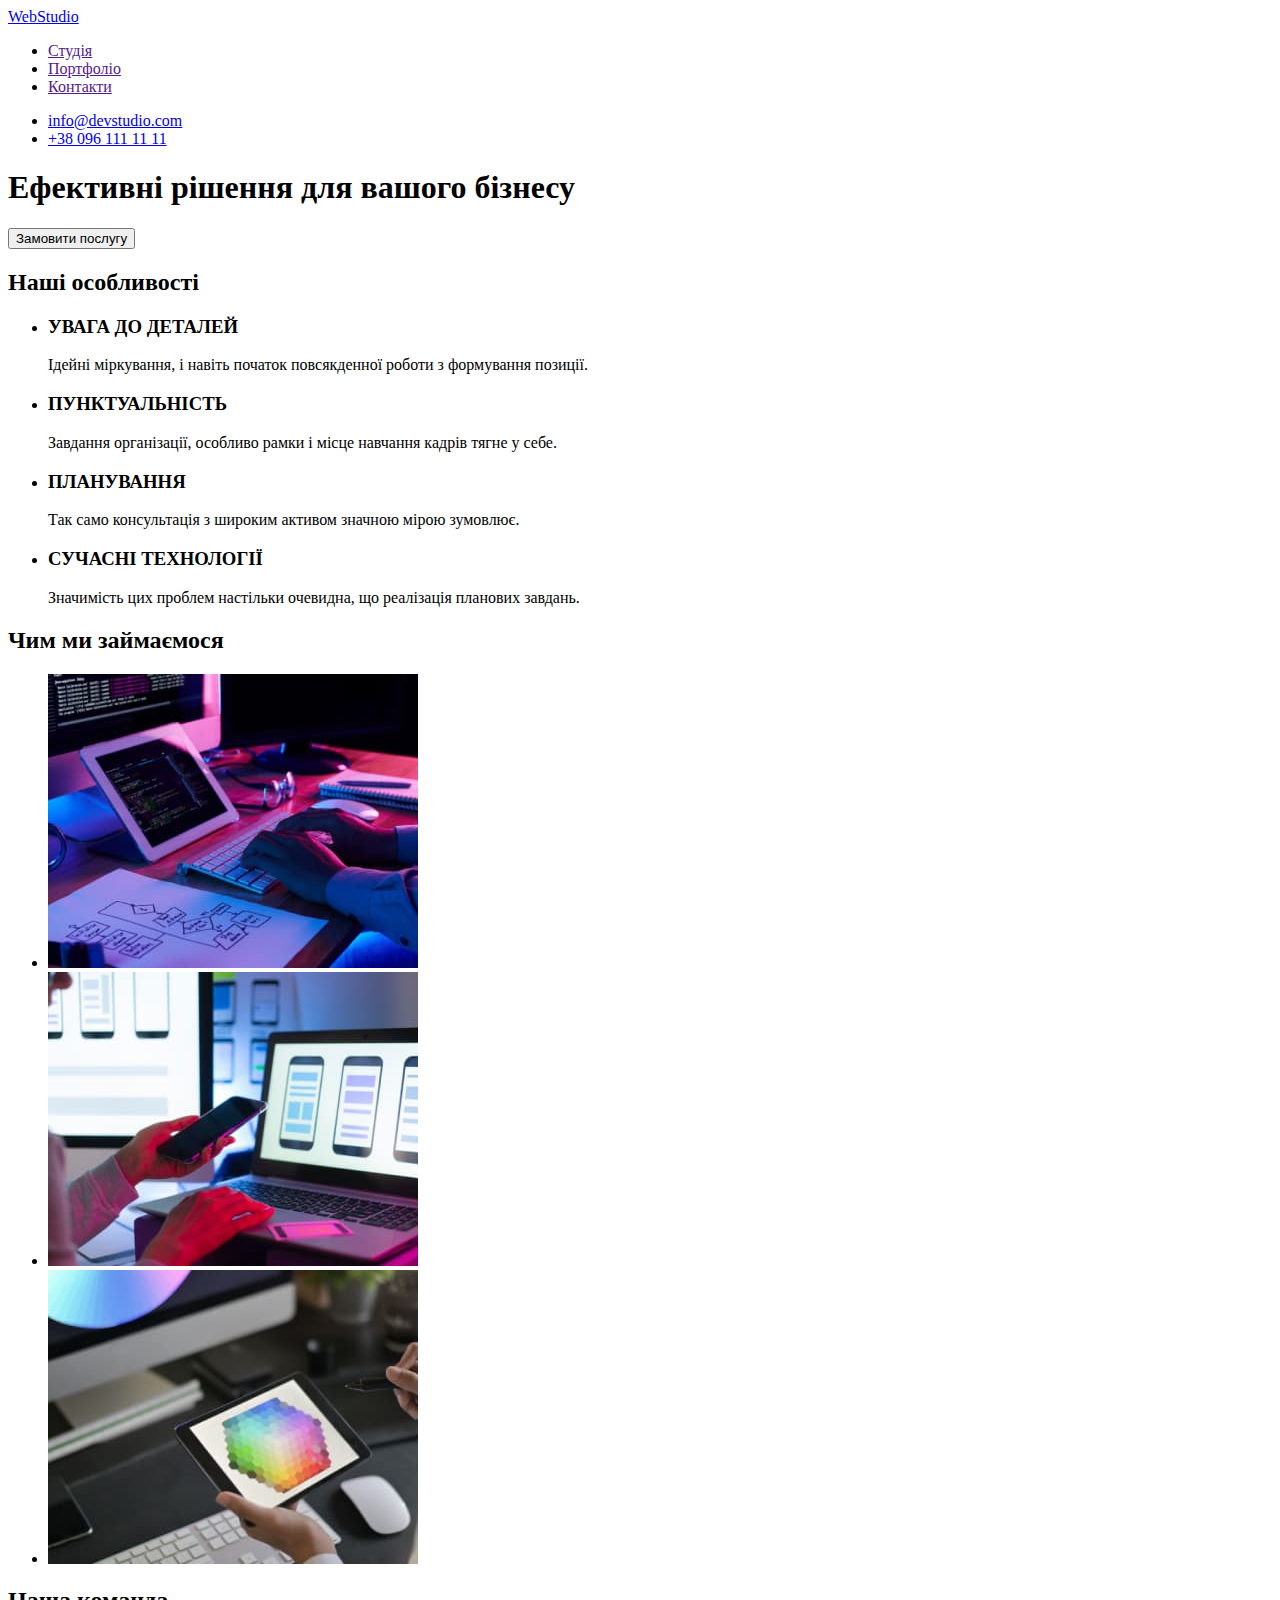
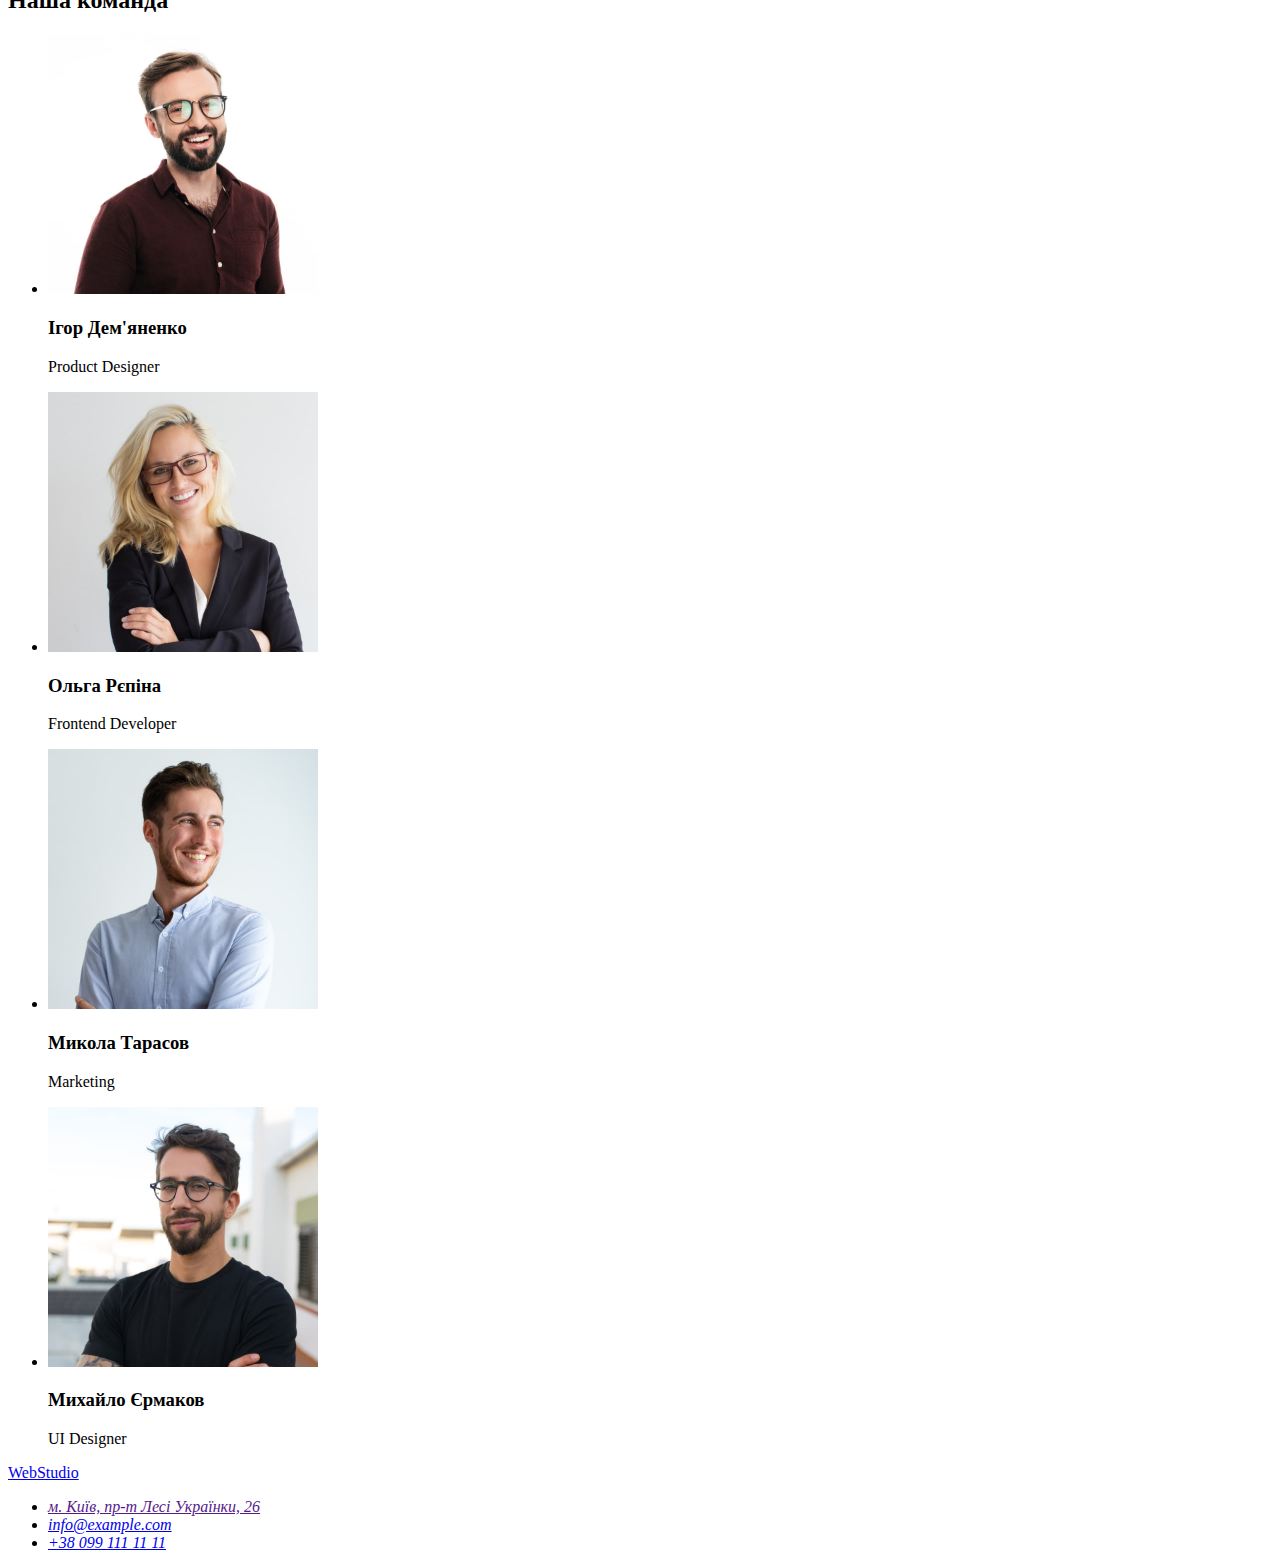
==== index.html @ 363cf0ad "Создала новый репозиторий.Перенесла папки" ====
<!DOCTYPE html>
<html lang="uk">
  <head>
    <meta charset="UTF-8" />
    <meta http-equiv="X-UA-Compatible" content="IE=edge" />
    <meta name="viewport" content="width=device-width, initial-scale=1.0" />
    <title>Веб-студія</title>
  </head>
  <body>
    <!-- Header -->
    <header>
      <nav>
        <a href="./index.html">WebStudio</a>
        <ul>
          <li>
            <a href="">Студія</a>
          </li>
          <li>
            <a href="">Портфоліо</a>
          </li>
          <li>
            <a href="">Контакти</a>
          </li>
        </ul>
      </nav>
      <ul>
        <li><a href="malito:info@devstudio.com">info@devstudio.com</a></li>
        <li><a href="tel:+380961111111">+38 096 111 11 11</a></li>
      </ul>
    </header>
    <main>
      <!-- Hero -->
      <section>
        <h1>Ефективні рішення для вашого бізнесу</h1>
        <button type="button">Замовити послугу</button>
      </section>
      <!-- Features -->
      <section>
        <h2>Наші особливості</h2>
        <ul>
          <li>
            <h3>УВАГА ДО ДЕТАЛЕЙ</h3>
            <p>Ідейні міркування, і навіть початок повсякденної роботи з формування позиції.</p>
          </li>
          <li>
            <h3>ПУНКТУАЛЬНІСТЬ</h3>
            <p>Завдання організації, особливо рамки і місце навчання кадрів тягне у себе.</p>
          </li>
          <li>
            <h3>ПЛАНУВАННЯ</h3>
            <p>Так само консультація з широким активом значною мірою зумовлює.</p>
          </li>
          <li>
            <h3>СУЧАСНІ ТЕХНОЛОГІЇ</h3>
            <p>Значимість цих проблем настільки очевидна, що реалізація планових завдань.</p>
          </li>
        </ul>
      </section>
      <!-- Чим займаємось -->
      <section>
        <h2>Чим ми займаємося</h2>
        <ul>
          <li>
            <img
              src="./images/image-1.jpg"
              alt="людина набирає текст на клавіатурі"
              width="370"
              height="294"
            />
          </li>
          <li>
            <img
              src="./images/image-2.jpg"
              alt="людина тримає телефон перед єкраном ноутбука"
              width="370"
              height="294"
            />
          </li>
          <li>
            <img
              src="./images/image-3.jpg"
              alt="людина тримає планшет в руках"
              width="370"
              height="294"
            />
          </li>
        </ul>
      </section>
      <!-- Our team -->
      <section>
        <h2>Наша команда</h2>
        <ul>
          <li>
            <img
              src="./images/men-1.jpg"
              alt="чолвік в окулярах і сорочці"
              width="270"
              height="260"
            />
            <h3>Ігор Дем'яненко</h3>
            <p lang="en">Product Designer</p>
          </li>
          <li>
            <img src="./images/women-2.jpg" alt="дівчина в окулярах" width="270" height="260" />
            <h3>Ольга Рєпіна</h3>
            <p lang="en">Frontend Developer</p>
          </li>
          <li>
            <img src="./images/men-3.jpg" alt="чоловік в синій сорочці" width="270" height="260" />
            <h3>Микола Тарасов</h3>
            <p lang="en">Marketing</p>
          </li>
          <li>
            <img
              src="./images/men-4.jpg"
              alt="чоловік в окулярах і чорній футболці"
              width="270"
              height="260"
            />
            <h3>Михайло Єрмаков</h3>
            <p lang="en">UI Designer</p>
          </li>
        </ul>
      </section>
    </main>
    <!-- Footer -->
    <footer>
      <a href="./index.html">WebStudio</a>
      <address>
        <ul>
          <li><a href="">м. Київ, пр-т Лесі Українки, 26</a></li>
          <li><a href="mailto:info@example.com">info@example.com</a></li>
          <li><a href="tel:+380991111111">+38 099 111 11 11</a></li>
        </ul>
      </address>
    </footer>
  </body>
</html>
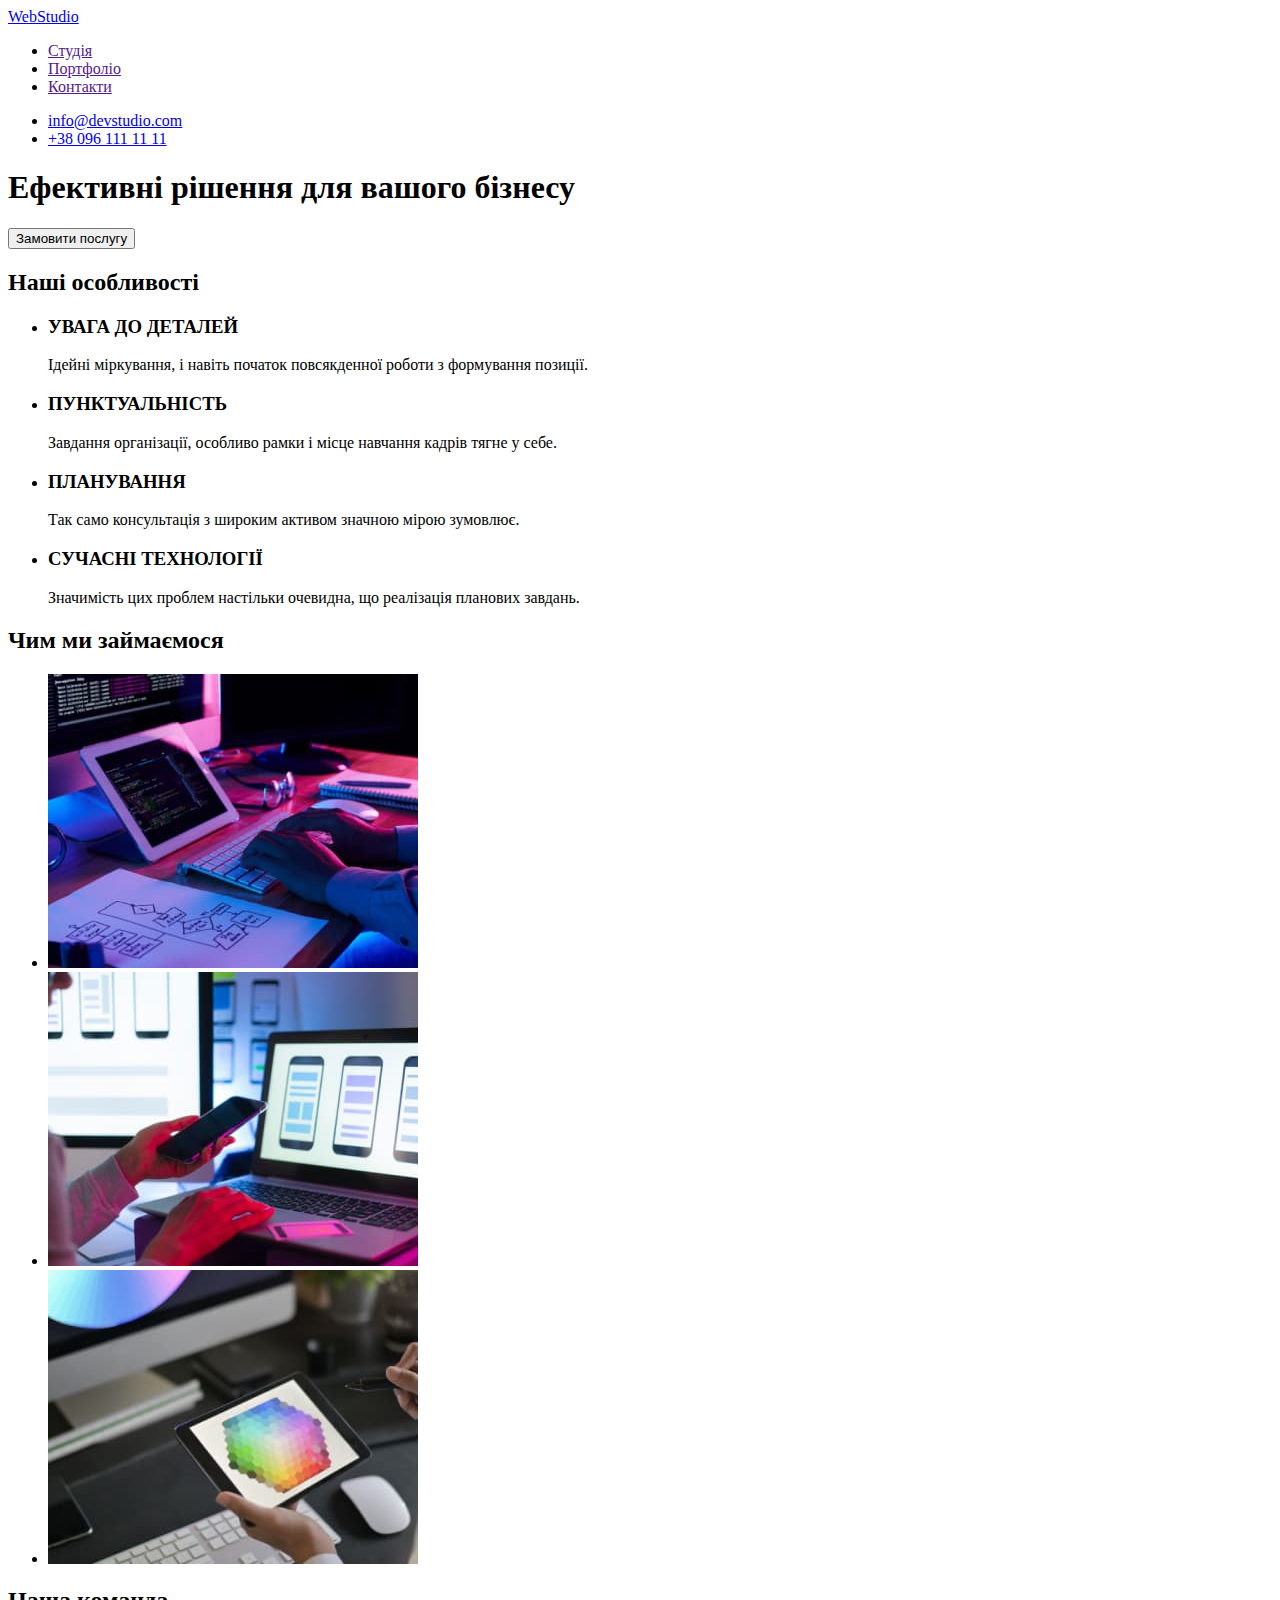
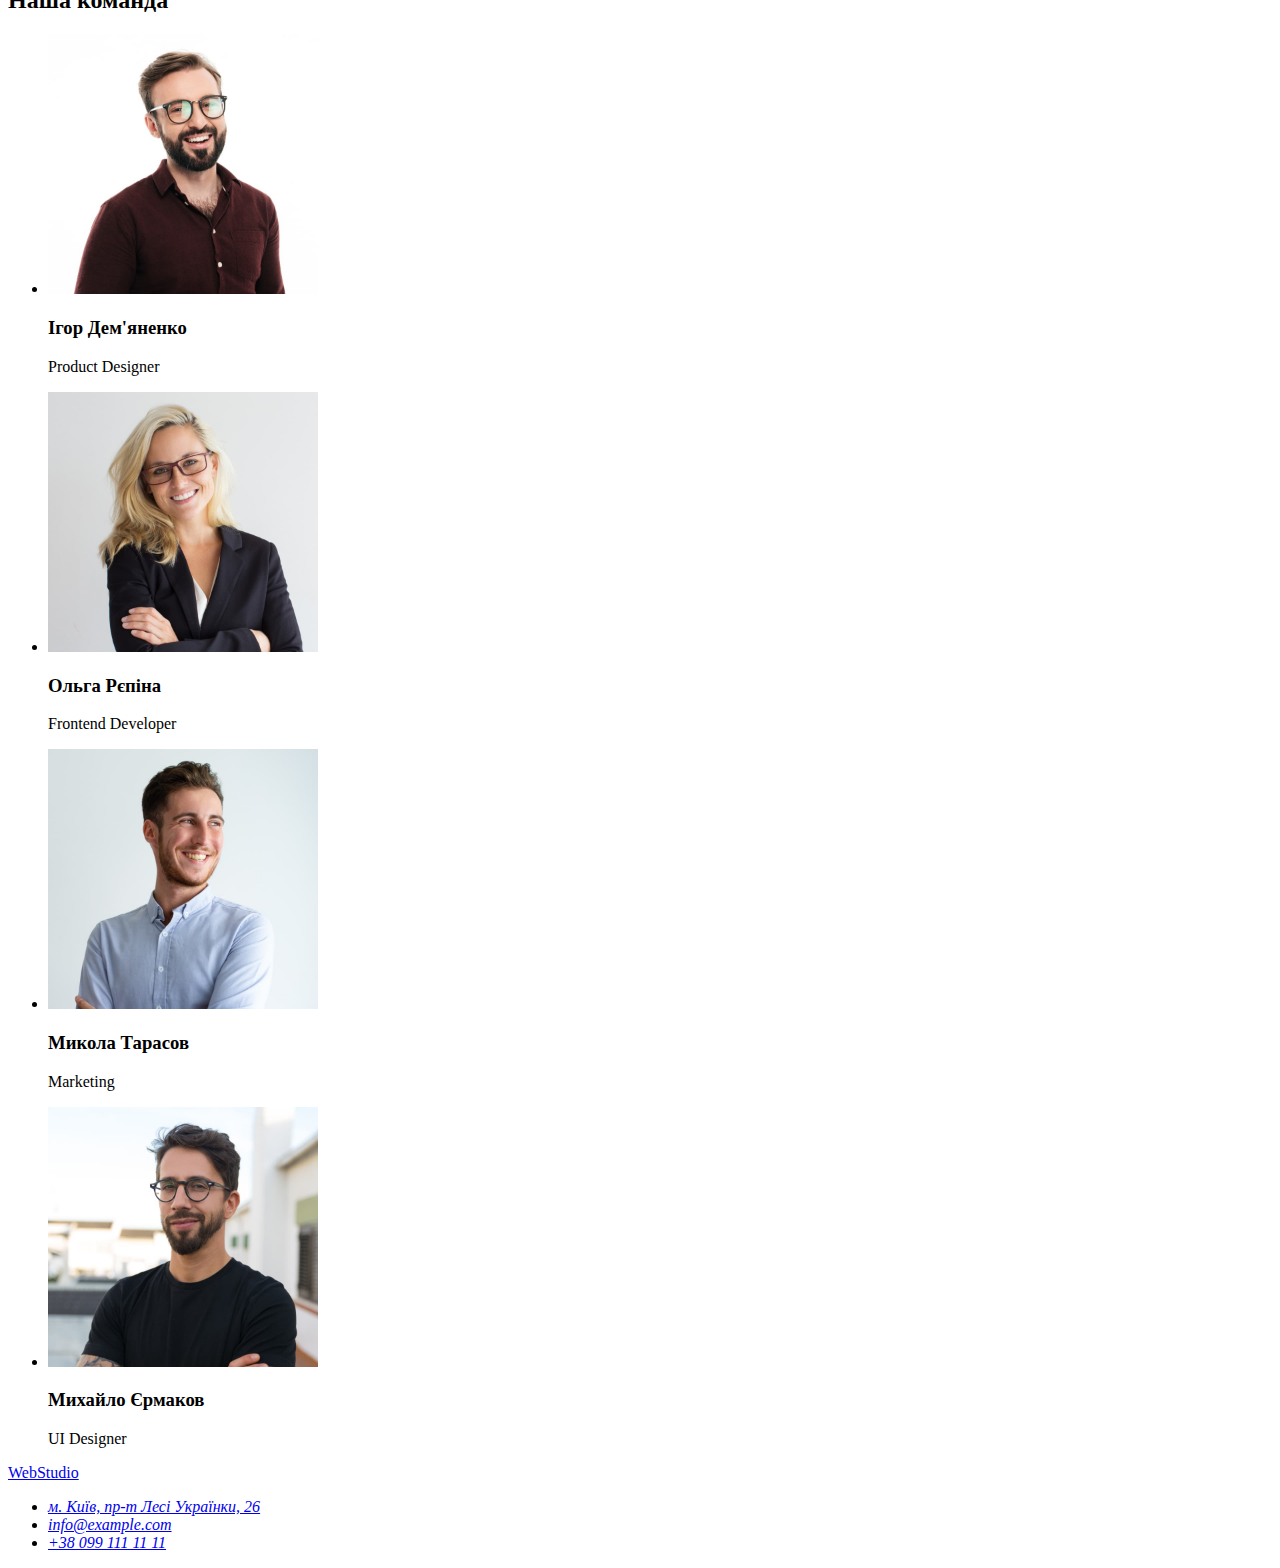
==== commit ff5d3583: "Добавила картинки в папку images" ====
--- a/index.html
+++ b/index.html
@@ -5,6 +5,7 @@
     <meta http-equiv="X-UA-Compatible" content="IE=edge" />
     <meta name="viewport" content="width=device-width, initial-scale=1.0" />
     <title>Веб-студія</title>
+    <link rel="icon" type="image/x-icon" href="./images/favicon.ico">
   </head>
   <body>
     <!-- Header -->
@@ -128,7 +129,7 @@
       <a href="./index.html">WebStudio</a>
       <address>
         <ul>
-          <li><a href="">м. Київ, пр-т Лесі Українки, 26</a></li>
+          <li><a href="https://goo.gl/maps/osZWfCpVYim8cWyT9" rel="noopener noreferrer nofollow" target="_blank">м. Київ, пр-т Лесі Українки, 26</a></li>
           <li><a href="mailto:info@example.com">info@example.com</a></li>
           <li><a href="tel:+380991111111">+38 099 111 11 11</a></li>
         </ul>
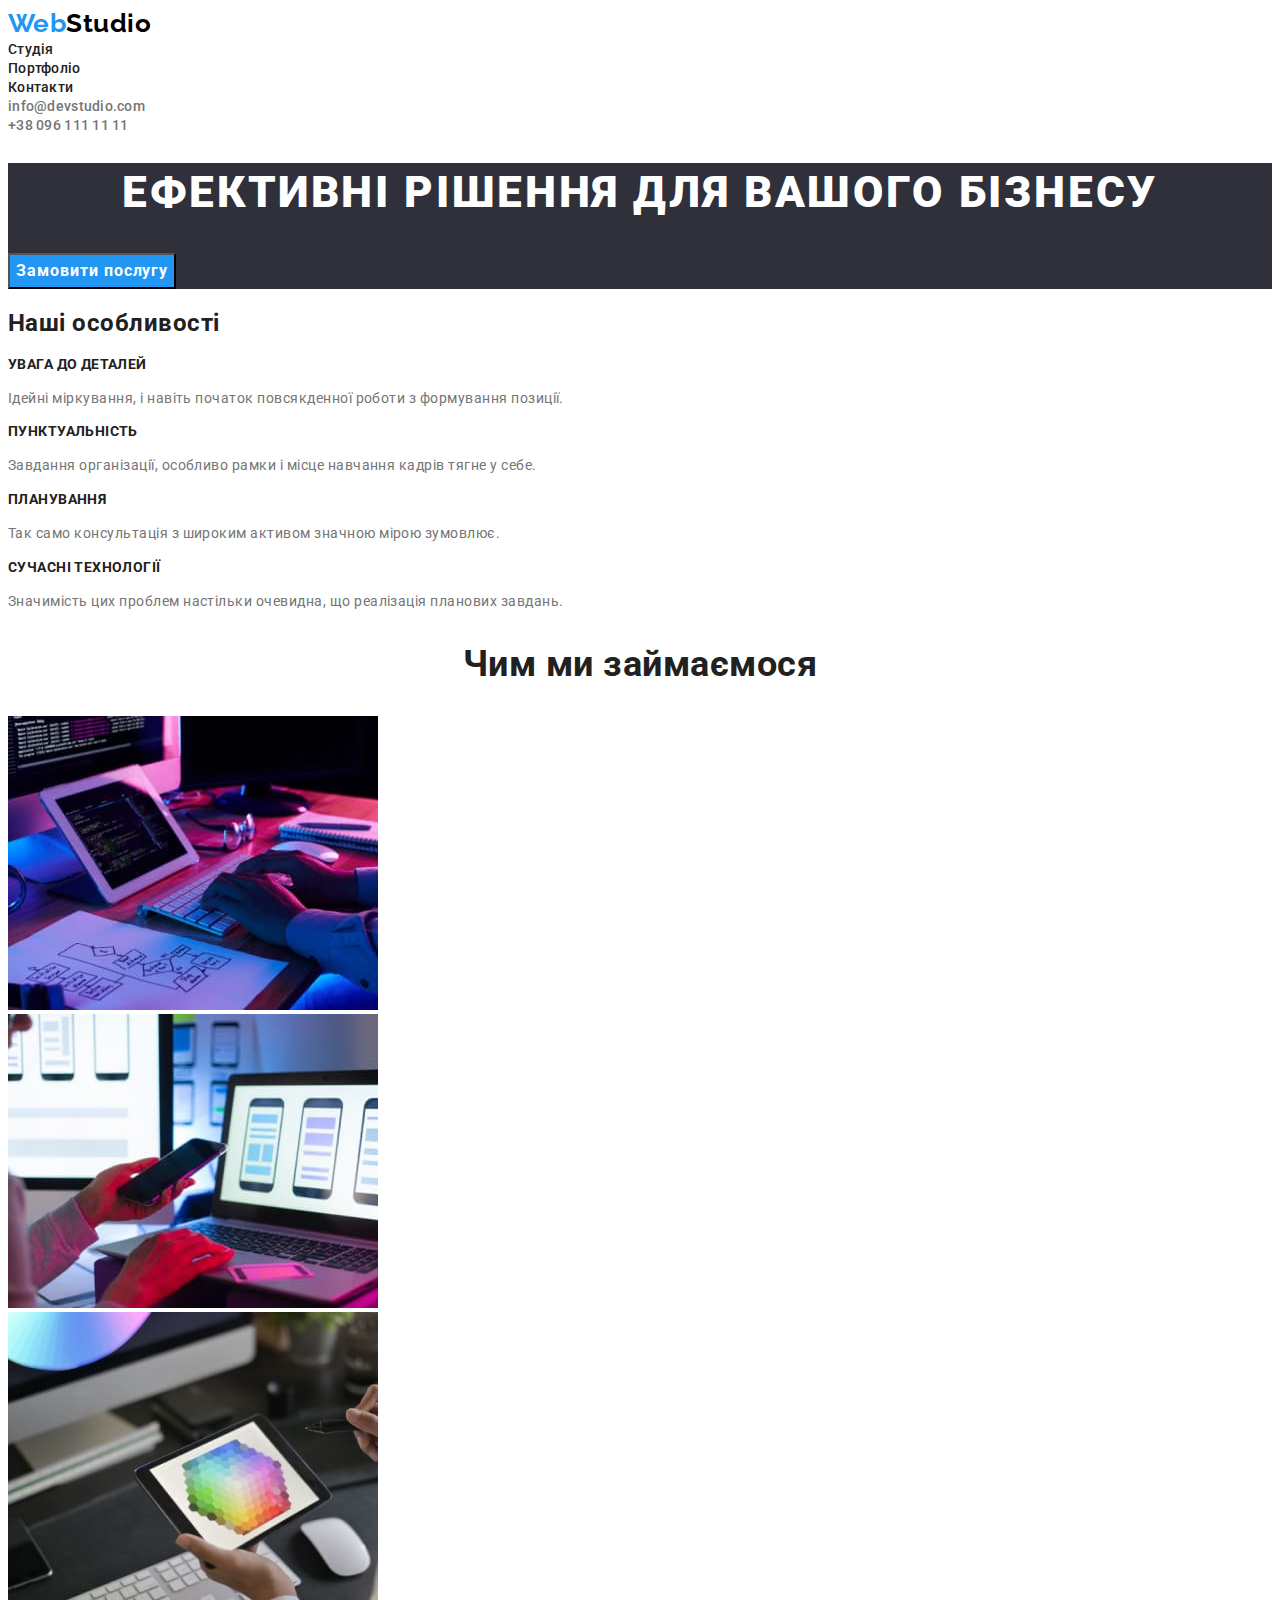
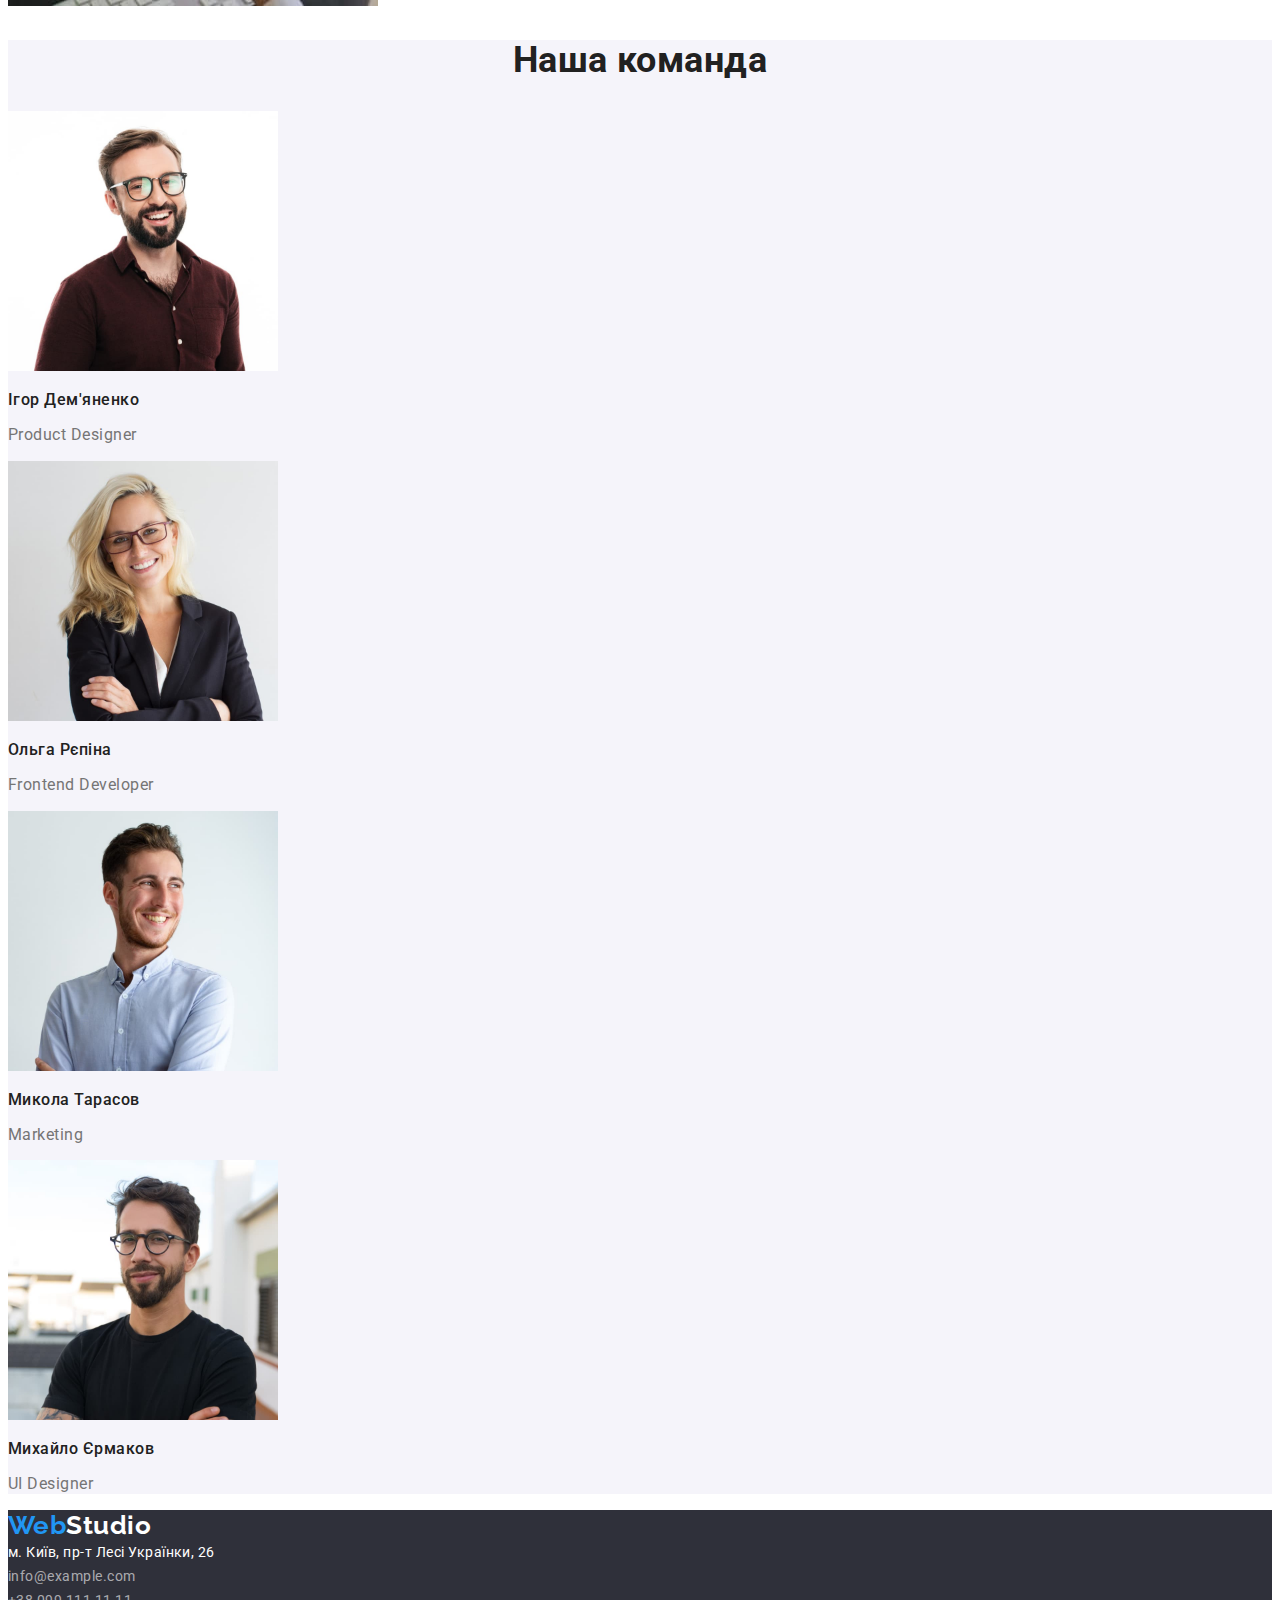
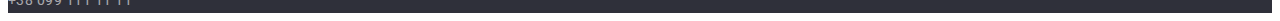
==== commit 347d0635: "Добавила классы" ====
--- a/index.html
+++ b/index.html
@@ -5,62 +5,80 @@
     <meta http-equiv="X-UA-Compatible" content="IE=edge" />
     <meta name="viewport" content="width=device-width, initial-scale=1.0" />
     <title>Веб-студія</title>
-    <link rel="icon" type="image/x-icon" href="./images/favicon.ico">
+    <link rel="icon" type="image/x-icon" href="./images/favicon.ico" />
+    <link rel="preconnect" href="https://fonts.googleapis.com" />
+    <link rel="preconnect" href="https://fonts.gstatic.com" crossorigin />
+    <link
+      href="https://fonts.googleapis.com/css2?family=Raleway:wght@700&family=Roboto:wght@400;500;700;900&display=swap"
+      rel="stylesheet"
+    />
+    <link rel="stylesheet" href="./css/styles.css">
   </head>
   <body>
     <!-- Header -->
-    <header>
-      <nav>
-        <a href="./index.html">WebStudio</a>
-        <ul>
+    <header class="header">
+      <nav class="site-nav" >
+        <a class="link logo" href="./index.html">Web<span class="logo-header">Studio</span></a>
+        <ul class="list site-nav-list">
           <li>
-            <a href="">Студія</a>
+            <a class="link site-nav-link " href="./index.html">Студія</a>
           </li>
           <li>
-            <a href="">Портфоліо</a>
+            <a class="link site-nav-link " href="./portfolio.html">Портфоліо</a>
           </li>
           <li>
-            <a href="">Контакти</a>
+            <a class="link site-nav-link " href="">Контакти</a>
           </li>
         </ul>
       </nav>
-      <ul>
-        <li><a href="malito:info@devstudio.com">info@devstudio.com</a></li>
-        <li><a href="tel:+380961111111">+38 096 111 11 11</a></li>
+      <ul class="list header-contacts">
+        <li><a class="link header-contacts-link " href="malito:info@devstudio.com">info@devstudio.com</a></li>
+        <li><a class="link header-contacts-link" href="tel:+380961111111">+38 096 111 11 11</a></li>
       </ul>
     </header>
     <main>
       <!-- Hero -->
-      <section>
-        <h1>Ефективні рішення для вашого бізнесу</h1>
-        <button type="button">Замовити послугу</button>
+      <section class="hero">
+        <h1 class="hero-title">Ефективні рішення для вашого бізнесу</h1>
+        <button class="hero-btn" type="button">Замовити послугу</button>
       </section>
       <!-- Features -->
-      <section>
-        <h2>Наші особливості</h2>
-        <ul>
+      <section class="features">
+        <h2 class="title">Наші особливості</h2>
+        <ul class="list features-list">
           <li>
-            <h3>УВАГА ДО ДЕТАЛЕЙ</h3>
-            <p>Ідейні міркування, і навіть початок повсякденної роботи з формування позиції.</p>
+            <h3 class="features-title">Увага до деталей</h3>
+            <p class="features-text">
+              Ідейні міркування, і навіть початок повсякденної роботи з
+              формування позиції.
+            </p>
           </li>
           <li>
-            <h3>ПУНКТУАЛЬНІСТЬ</h3>
-            <p>Завдання організації, особливо рамки і місце навчання кадрів тягне у себе.</p>
+            <h3 class="features-title">Пунктуальність</h3>
+            <p class="features-text">
+              Завдання організації, особливо рамки і місце навчання кадрів тягне
+              у себе.
+            </p>
           </li>
           <li>
-            <h3>ПЛАНУВАННЯ</h3>
-            <p>Так само консультація з широким активом значною мірою зумовлює.</p>
+            <h3 class="features-title">Планування</h3>
+            <p class="features-text">
+              Так само консультація з широким активом значною мірою зумовлює.
+            </p>
           </li>
           <li>
-            <h3>СУЧАСНІ ТЕХНОЛОГІЇ</h3>
-            <p>Значимість цих проблем настільки очевидна, що реалізація планових завдань.</p>
+            <h3 class="features-title">Сучасні технології</h3>
+            <p class="features-text">
+              Значимість цих проблем настільки очевидна, що реалізація планових
+              завдань.
+            </p>
           </li>
         </ul>
       </section>
       <!-- Чим займаємось -->
-      <section>
-        <h2>Чим ми займаємося</h2>
-        <ul>
+      <section class="projects">
+        <h2 class="title-section">Чим ми займаємося</h2>
+        <ul class="list projects-list">
           <li>
             <img
               src="./images/image-1.jpg"
@@ -88,9 +106,9 @@
         </ul>
       </section>
       <!-- Our team -->
-      <section>
-        <h2>Наша команда</h2>
-        <ul>
+      <section class="team">
+        <h2 class="title-section">Наша команда</h2>
+        <ul class="list team-list">
           <li>
             <img
               src="./images/men-1.jpg"
@@ -98,18 +116,28 @@
               width="270"
               height="260"
             />
-            <h3>Ігор Дем'яненко</h3>
-            <p lang="en">Product Designer</p>
+            <h3 class="team-list-title">Ігор Дем'яненко</h3>
+            <p class="team-list-text" lang="en">Product Designer</p>
           </li>
           <li>
-            <img src="./images/women-2.jpg" alt="дівчина в окулярах" width="270" height="260" />
-            <h3>Ольга Рєпіна</h3>
-            <p lang="en">Frontend Developer</p>
+            <img
+              src="./images/women-2.jpg"
+              alt="дівчина в окулярах"
+              width="270"
+              height="260"
+            />
+            <h3 class="team-list-title">Ольга Рєпіна</h3>
+            <p class="team-list-text" lang="en">Frontend Developer</p>
           </li>
           <li>
-            <img src="./images/men-3.jpg" alt="чоловік в синій сорочці" width="270" height="260" />
-            <h3>Микола Тарасов</h3>
-            <p lang="en">Marketing</p>
+            <img
+              src="./images/men-3.jpg"
+              alt="чоловік в синій сорочці"
+              width="270"
+              height="260"
+            />
+            <h3 class="team-list-title">Микола Тарасов</h3>
+            <p class="team-list-text" lang="en">Marketing</p>
           </li>
           <li>
             <img
@@ -118,20 +146,27 @@
               width="270"
               height="260"
             />
-            <h3>Михайло Єрмаков</h3>
-            <p lang="en">UI Designer</p>
+            <h3 class="team-list-title">Михайло Єрмаков</h3>
+            <p class="team-list-text" lang="en">UI Designer</p>
           </li>
         </ul>
       </section>
     </main>
     <!-- Footer -->
-    <footer>
-      <a href="./index.html">WebStudio</a>
+    <footer class="footer">
+      <a class="link logo" href="./index.html">Web<span class="logo-footer">Studio</span> </a>
       <address>
-        <ul>
-          <li><a href="https://goo.gl/maps/osZWfCpVYim8cWyT9" rel="noopener noreferrer nofollow" target="_blank">м. Київ, пр-т Лесі Українки, 26</a></li>
-          <li><a href="mailto:info@example.com">info@example.com</a></li>
-          <li><a href="tel:+380991111111">+38 099 111 11 11</a></li>
+        <ul class="list footer-list">
+          <li>
+            <a class="link footer-link"
+              href="https://goo.gl/maps/osZWfCpVYim8cWyT9"
+              rel="noopener noreferrer nofollow"
+              target="_blank"
+              >м. Київ, пр-т Лесі Українки, 26</a
+            >
+          </li>
+          <li><a class="link footer-contacts" href="mailto:info@example.com">info@example.com</a></li>
+          <li><a class="link footer-contacts" href="tel:+380991111111">+38 099 111 11 11</a></li>
         </ul>
       </address>
     </footer>
--- a/css/styles.css
+++ b/css/styles.css
@@ -0,0 +1,163 @@
+:root {
+  --main-color: #212121;
+  --secondary-color: #757575;
+  --accent-color: #2196f3;
+  --main-bg-color: #ffffff;
+  --letter-spacing: 0.03em;
+  --main-indent-padding: 94px;
+}
+
+body {
+  font-family: "Roboto", sans-serif;
+  letter-spacing: var(--letter-spacing);
+  color: var(--main-color);
+}
+/* Стилі утіліти */
+
+.list {
+  list-style: none;
+  padding-left: 0;
+  margin-top: 0;
+  margin-bottom: 0;
+}
+
+.link {
+  text-decoration: none;
+  color: currentColor;
+}
+/* -------------------------- */
+.logo {
+  font-family: "Raleway";
+  font-weight: 700;
+  font-size: 26px;
+  line-height: 1.19;
+
+  color: var(--accent-color);
+}
+
+/* Стилі для header */
+
+.logo-header {
+  color: #000000;
+}
+
+.site-nav-link {
+  font-weight: 500;
+  font-size: 14px;
+  line-height: 1.14;
+  letter-spacing: 0.02em;
+}
+.site-nav-link:hover,
+.site-nav-link:focus {
+  color: var(--accent-color);
+}
+
+.header-contacts-link {
+  font-weight: 500;
+  font-size: 14px;
+  line-height: 1.14;
+  letter-spacing: 0.02em;
+
+  color: var(--secondary-color);
+}
+.header-contacts-link:hover {
+  color: var(--accent-color);
+}
+
+/* Стилі секції Герой */
+
+.hero {
+  background-color: #2f303a;
+}
+
+.hero-title {
+  font-weight: 900;
+  font-size: 44px;
+  line-height: 1.36;
+  text-align: center;
+  letter-spacing: 0.06em;
+  text-transform: uppercase;
+
+  color: #ffffff;
+}
+
+.hero-btn {
+  font-family: "Roboto";
+  font-weight: 700;
+  font-size: 16px;
+  line-height: 1.88;
+  letter-spacing: 0.06em;
+
+  color: #ffffff;
+  background-color: var(--accent-color);
+}
+
+/* Стилі секциї Features */
+.features-title {
+  font-weight: 700;
+  font-size: 14px;
+  line-height: 1.14;
+  letter-spacing: 0.03em;
+  text-transform: uppercase;
+}
+
+.features-text {
+  font-size: 14px;
+  line-height: 1.71;
+
+  color: var(--secondary-color);
+}
+/* Загальний стиль для заголовків секції */
+.title-section {
+  
+    font-weight: 700;
+    font-size: 36px;
+    line-height: 1.16;
+    text-align: center;
+  }
+
+/* Стилі секції Projects */
+
+
+
+/* Стилі для секції Team */
+.team {
+    background-color: #F5F4FA;
+}
+.team-list-title {
+font-weight: 500;
+font-size: 16px;
+line-height: 1.18;
+}
+
+.team-list-text {
+font-size: 16px;
+line-height: 1.18;
+
+color: var(--secondary-color);
+}
+/* Стилі для Footer */
+
+.footer {
+    background-color: #2F303A;
+}
+
+.logo-footer {
+    color: #ffffff;
+}
+
+.footer-link {
+font-style: normal;
+font-size: 14px;
+line-height: 1.71;
+
+color: #FFFFFF;
+}
+
+.footer-contacts {
+    font-size: 14px;
+    line-height: 1.71;
+    font-style: normal;
+    
+    color: rgba(255, 255, 255, 0.6);
+}
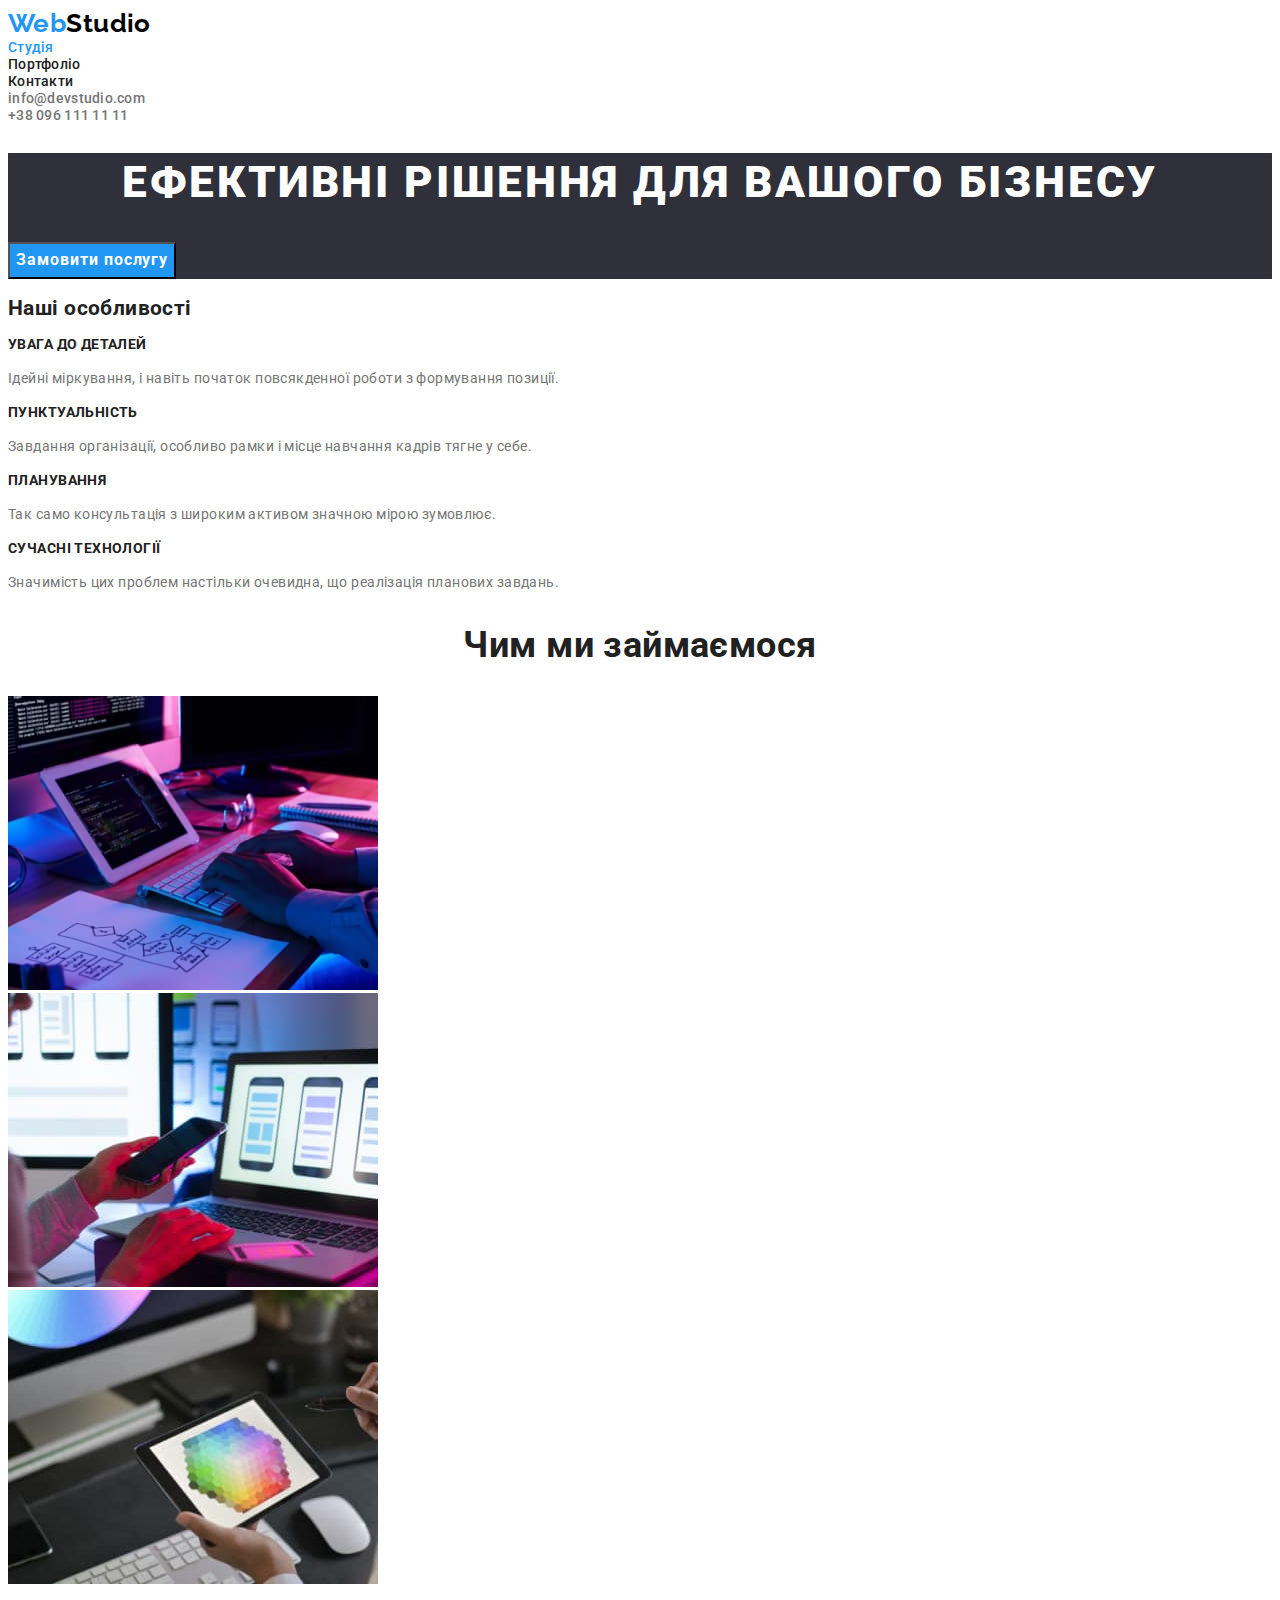
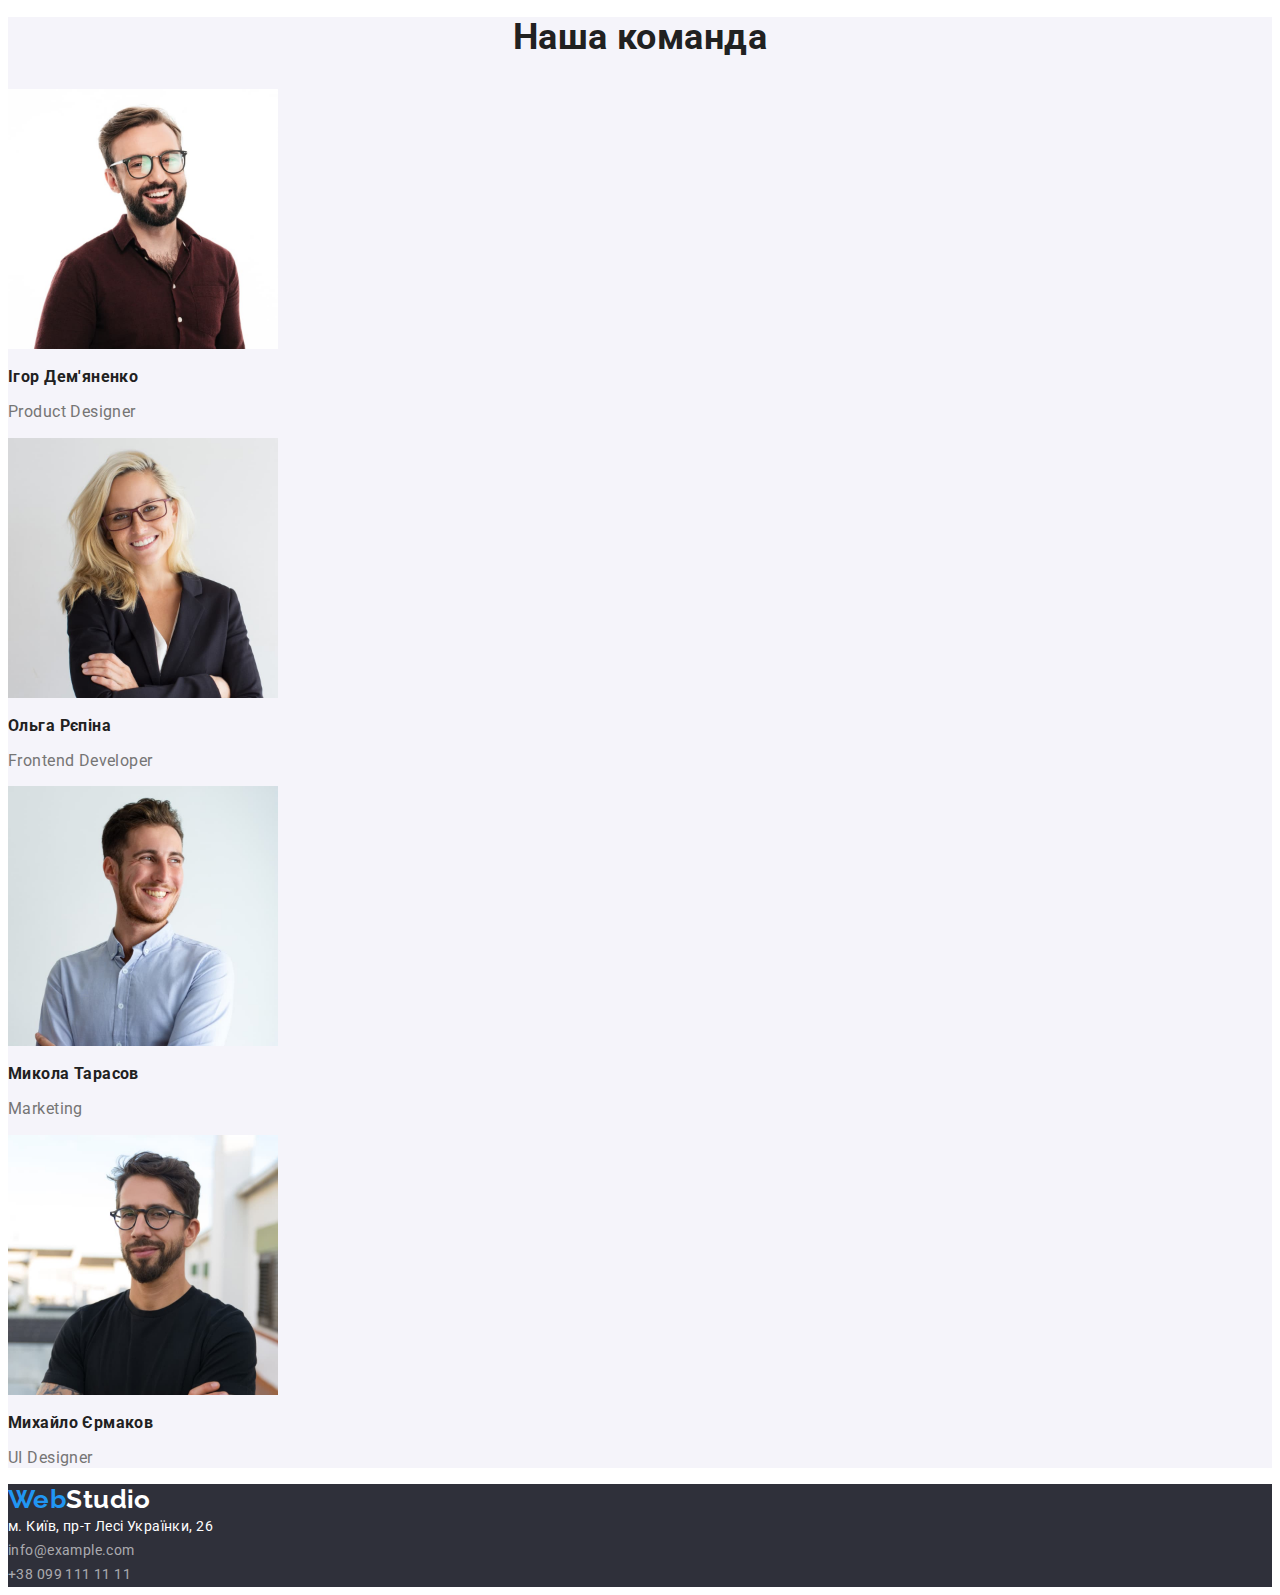
==== commit e18c1eef: "Внесла правки от ментора" ====
--- a/index.html
+++ b/index.html
@@ -21,7 +21,7 @@
         <a class="link logo" href="./index.html">Web<span class="logo-header">Studio</span></a>
         <ul class="list site-nav-list">
           <li>
-            <a class="link site-nav-link " href="./index.html">Студія</a>
+            <a class="link site-nav-link current-link" href="./index.html">Студія</a>
           </li>
           <li>
             <a class="link site-nav-link " href="./portfolio.html">Портфоліо</a>
@@ -77,7 +77,7 @@
       </section>
       <!-- Чим займаємось -->
       <section class="projects">
-        <h2 class="title-section">Чим ми займаємося</h2>
+        <h2 class="section-title">Чим ми займаємося</h2>
         <ul class="list projects-list">
           <li>
             <img
@@ -107,7 +107,7 @@
       </section>
       <!-- Our team -->
       <section class="team">
-        <h2 class="title-section">Наша команда</h2>
+        <h2 class="section-title">Наша команда</h2>
         <ul class="list team-list">
           <li>
             <img
--- a/css/styles.css
+++ b/css/styles.css
@@ -9,6 +9,7 @@
 
 body {
   font-family: "Roboto", sans-serif;
+  font-size: 14px;
   letter-spacing: var(--letter-spacing);
   color: var(--main-color);
 }
@@ -51,6 +52,9 @@
 .site-nav-link:focus {
   color: var(--accent-color);
 }
+.current-link {
+  color: var(--accent-color);
+}
 
 .header-contacts-link {
   font-weight: 500;
@@ -60,7 +64,8 @@
 
   color: var(--secondary-color);
 }
-.header-contacts-link:hover {
+.header-contacts-link:hover,
+.header-contacts-link:focus {
   color: var(--accent-color);
 }
 
@@ -94,70 +99,102 @@
 
 /* Стилі секциї Features */
 .features-title {
-  font-weight: 700;
   font-size: 14px;
   line-height: 1.14;
-  letter-spacing: 0.03em;
+
   text-transform: uppercase;
 }
 
 .features-text {
-  font-size: 14px;
   line-height: 1.71;
 
   color: var(--secondary-color);
 }
 /* Загальний стиль для заголовків секції */
-.title-section {
-  
-    font-weight: 700;
-    font-size: 36px;
-    line-height: 1.16;
-    text-align: center;
-  }
+.section-title {
+  font-size: 36px;
+  line-height: 1.16;
+  text-align: center;
+}
 
 /* Стилі секції Projects */
-
-
 
 /* Стилі для секції Team */
 .team {
-    background-color: #F5F4FA;
+  background-color: #f5f4fa;
 }
 .team-list-title {
-font-weight: 500;
-font-size: 16px;
-line-height: 1.18;
+  font-size: 16px;
+  line-height: 1.18;
 }
 
 .team-list-text {
-font-size: 16px;
-line-height: 1.18;
-
-color: var(--secondary-color);
+  font-size: 16px;
+  line-height: 1.18;
+
+  color: var(--secondary-color);
 }
 /* Стилі для Footer */
 
 .footer {
-    background-color: #2F303A;
+  background-color: #2f303a;
 }
 
 .logo-footer {
-    color: #ffffff;
+  color: #ffffff;
 }
 
 .footer-link {
-font-style: normal;
-font-size: 14px;
-line-height: 1.71;
-
-color: #FFFFFF;
+  font-style: normal;
+  line-height: 1.71;
+
+  color: #ffffff;
 }
 
 .footer-contacts {
-    font-size: 14px;
-    line-height: 1.71;
-    font-style: normal;
-    
-    color: rgba(255, 255, 255, 0.6);
-}
+  line-height: 1.71;
+  font-style: normal;
+
+  color: rgba(255, 255, 255, 0.6);
+}
+.footer-contacts:hover,
+.footer-contacts:focus {
+  color: var(--accent-color);
+}
+
+/* Сторінка Portfolio */
+
+.filter-btn {
+  font-family: "Roboto";
+  font-weight: 500;
+  font-size: 16px;
+  line-height: 1.62;
+  letter-spacing: 0.03em;
+
+  color: var(--main-color);
+  background-color: #f5f4fa;
+
+  cursor: pointer;
+}
+.filter-btn:hover,
+.filter-btn:focus {
+  background-color: var(--accent-color);
+  color: #ffffff;
+}
+.current-btn {
+  background-color: var(--accent-color);
+  color: #ffffff;
+}
+
+.portfolio-title {
+  font-size: 18px;
+  line-height: 2;
+  letter-spacing: 0.06em;
+}
+
+.portfolio-text {
+  font-size: 16px;
+  line-height: 1.88;
+
+  color: var(--secondary-color);
+}
